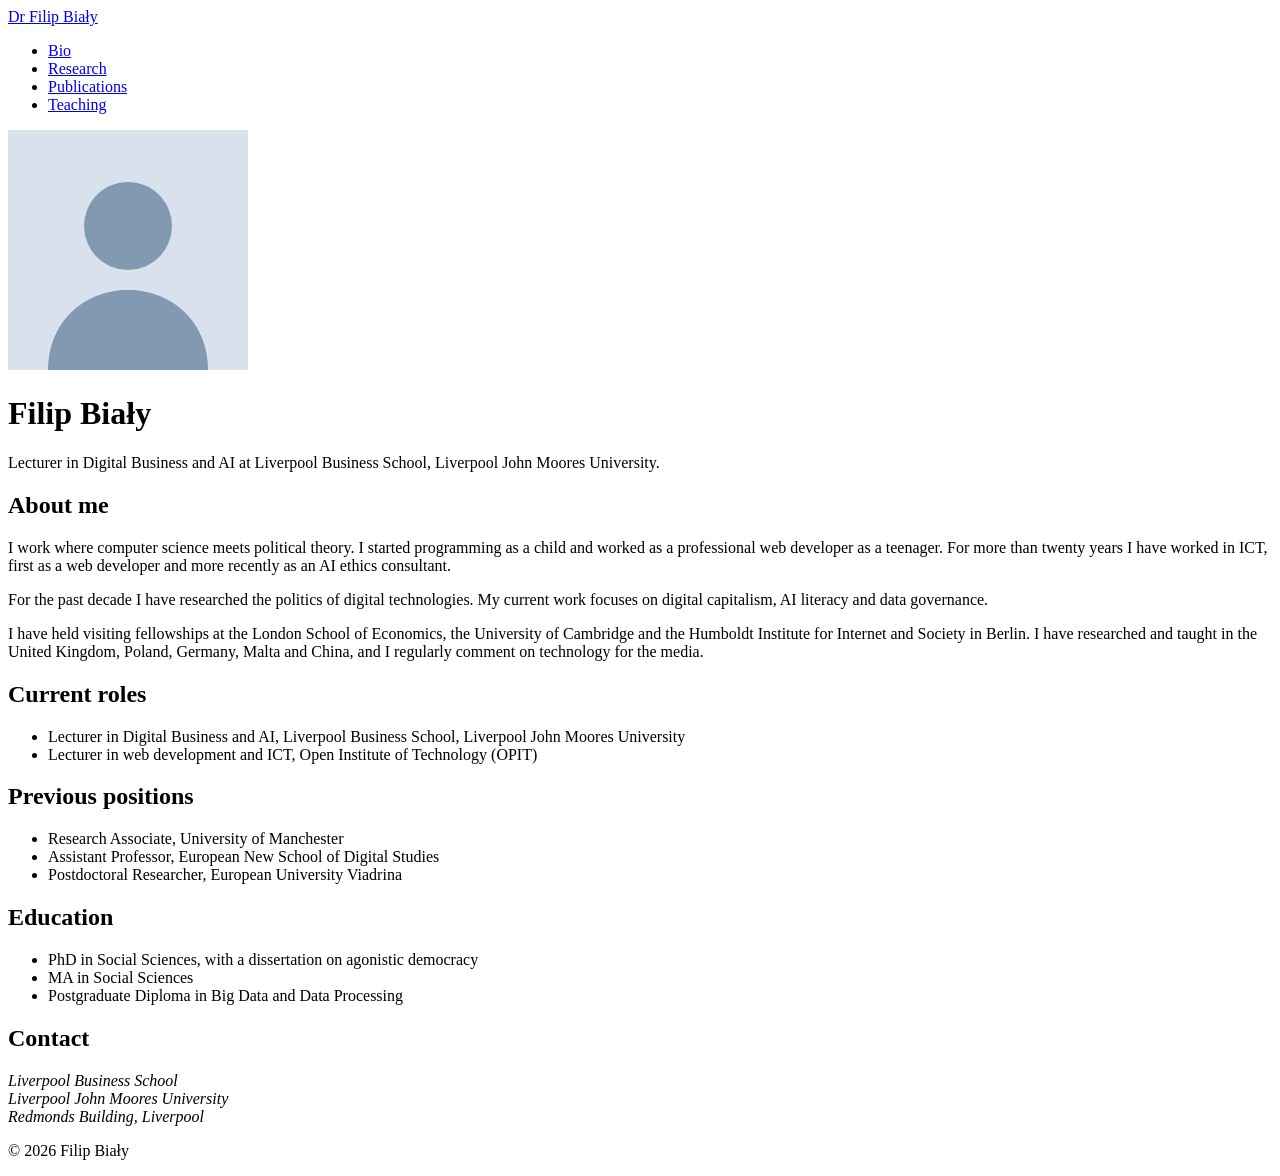
==== 01-semantic/index.html @ f4bf94b1 "first commit" ====
<!DOCTYPE html>
<html lang="en-GB">
<head>
  <meta charset="utf-8">
  <meta name="viewport" content="width=device-width, initial-scale=1">
  <title>Bio | Dr Filip Biały</title>
  <meta name="description" content="Dr Filip Biały, Lecturer in Digital Business and AI at Liverpool Business School.">
</head>
<body>
  <header>
    <a class="site-title" href="index.html">Dr Filip Biały</a>
    <nav aria-label="Main">
      <ul>
        <li><a href="index.html" aria-current="page">Bio</a></li>
        <li><a href="research.html">Research</a></li>
        <li><a href="publications.html">Publications</a></li>
        <li><a href="teaching.html">Teaching</a></li>
      </ul>
    </nav>
  </header>

  <main>
    <div class="intro">
      <img src="images/portrait.svg" alt="Portrait of Filip Biały" width="240" height="240">
      <div>
        <h1>Filip Biały</h1>
        <p class="lead">Lecturer in Digital Business and AI at Liverpool Business School, Liverpool John Moores University.</p>
      </div>
    </div>

    <section>
      <h2>About me</h2>
      <p>I work where computer science meets political theory. I started programming as a child and worked as a professional web developer as a teenager. For more than twenty years I have worked in ICT, first as a web developer and more recently as an AI ethics consultant.</p>
      <p>For the past decade I have researched the politics of digital technologies. My current work focuses on digital capitalism, AI literacy and data governance.</p>
      <p>I have held visiting fellowships at the London School of Economics, the University of Cambridge and the Humboldt Institute for Internet and Society in Berlin. I have researched and taught in the United Kingdom, Poland, Germany, Malta and China, and I regularly comment on technology for the media.</p>
    </section>

    <section>
      <h2>Current roles</h2>
      <ul>
        <li>Lecturer in Digital Business and AI, Liverpool Business School, Liverpool John Moores University</li>
        <li>Lecturer in web development and ICT, Open Institute of Technology (OPIT)</li>
      </ul>
    </section>

    <section>
      <h2>Previous positions</h2>
      <ul>
        <li>Research Associate, University of Manchester</li>
        <li>Assistant Professor, European New School of Digital Studies</li>
        <li>Postdoctoral Researcher, European University Viadrina</li>
      </ul>
    </section>

    <section>
      <h2>Education</h2>
      <ul>
        <li>PhD in Social Sciences, with a dissertation on agonistic democracy</li>
        <li>MA in Social Sciences</li>
        <li>Postgraduate Diploma in Big Data and Data Processing</li>
      </ul>
    </section>

    <section>
      <h2>Contact</h2>
      <address>
        Liverpool Business School<br>
        Liverpool John Moores University<br>
        Redmonds Building, Liverpool
      </address>
    </section>
  </main>

  <footer>
    <p>&copy; 2026 Filip Biały</p>
  </footer>
</body>
</html>
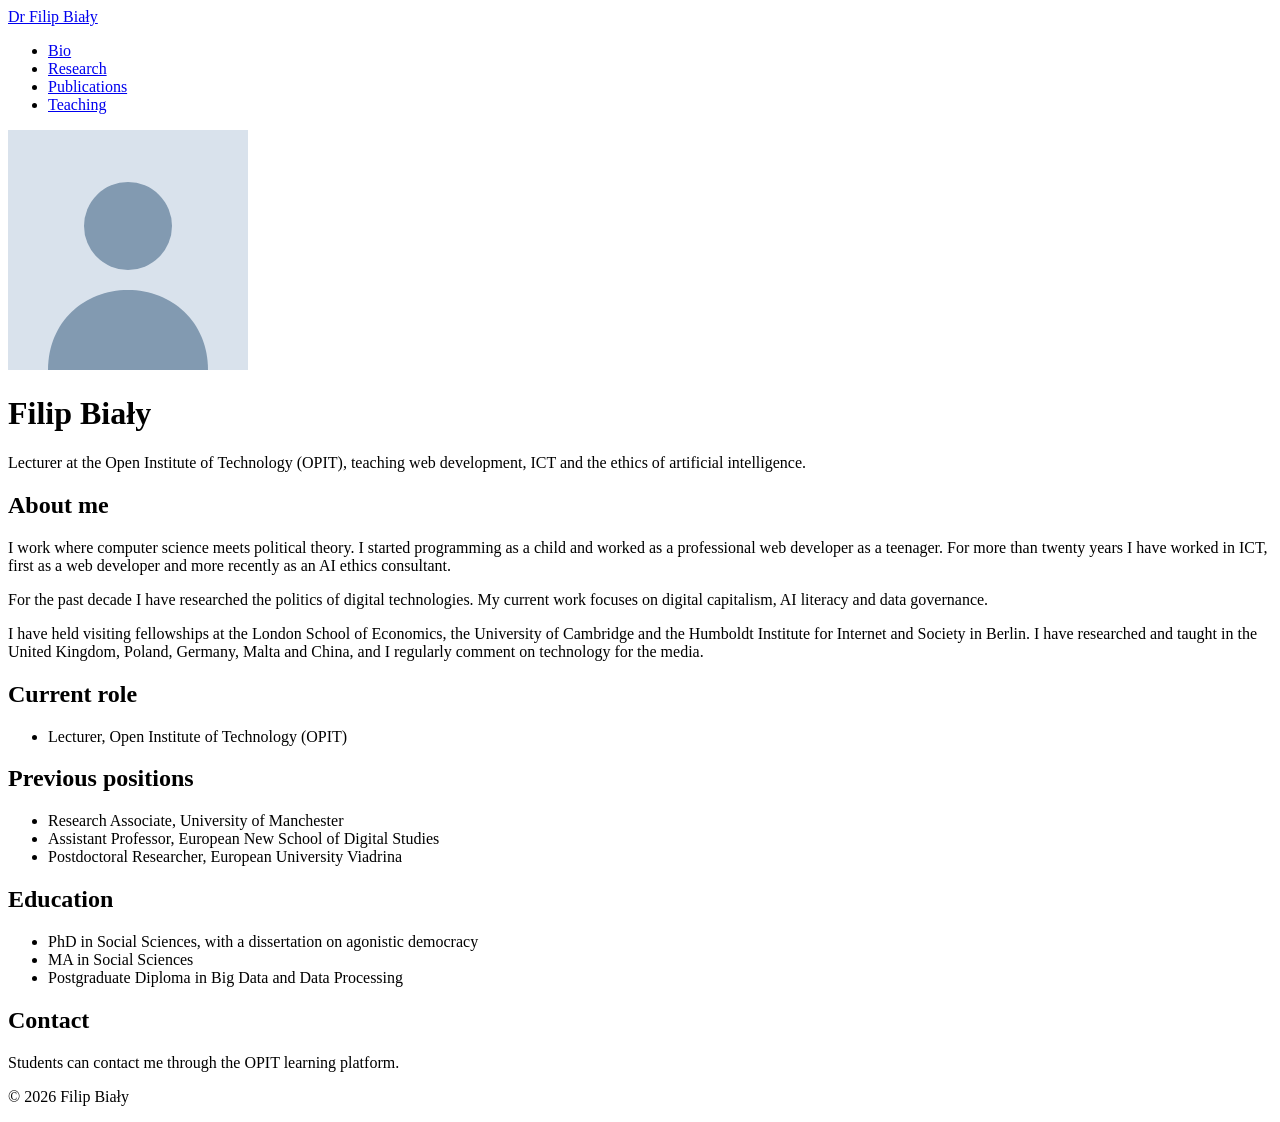
==== commit b4e246ed: "Updated" ====
--- a/01-semantic/index.html
+++ b/01-semantic/index.html
@@ -4,7 +4,7 @@
   <meta charset="utf-8">
   <meta name="viewport" content="width=device-width, initial-scale=1">
   <title>Bio | Dr Filip Biały</title>
-  <meta name="description" content="Dr Filip Biały, Lecturer in Digital Business and AI at Liverpool Business School.">
+  <meta name="description" content="Dr Filip Biały, lecturer at the Open Institute of Technology (OPIT).">
 </head>
 <body>
   <header>
@@ -24,7 +24,7 @@
       <img src="images/portrait.svg" alt="Portrait of Filip Biały" width="240" height="240">
       <div>
         <h1>Filip Biały</h1>
-        <p class="lead">Lecturer in Digital Business and AI at Liverpool Business School, Liverpool John Moores University.</p>
+        <p class="lead">Lecturer at the Open Institute of Technology (OPIT), teaching web development, ICT and the ethics of artificial intelligence.</p>
       </div>
     </div>
 
@@ -36,10 +36,9 @@
     </section>
 
     <section>
-      <h2>Current roles</h2>
+      <h2>Current role</h2>
       <ul>
-        <li>Lecturer in Digital Business and AI, Liverpool Business School, Liverpool John Moores University</li>
-        <li>Lecturer in web development and ICT, Open Institute of Technology (OPIT)</li>
+        <li>Lecturer, Open Institute of Technology (OPIT)</li>
       </ul>
     </section>
 
@@ -63,11 +62,7 @@
 
     <section>
       <h2>Contact</h2>
-      <address>
-        Liverpool Business School<br>
-        Liverpool John Moores University<br>
-        Redmonds Building, Liverpool
-      </address>
+      <p>Students can contact me through the OPIT learning platform.</p>
     </section>
   </main>
 
